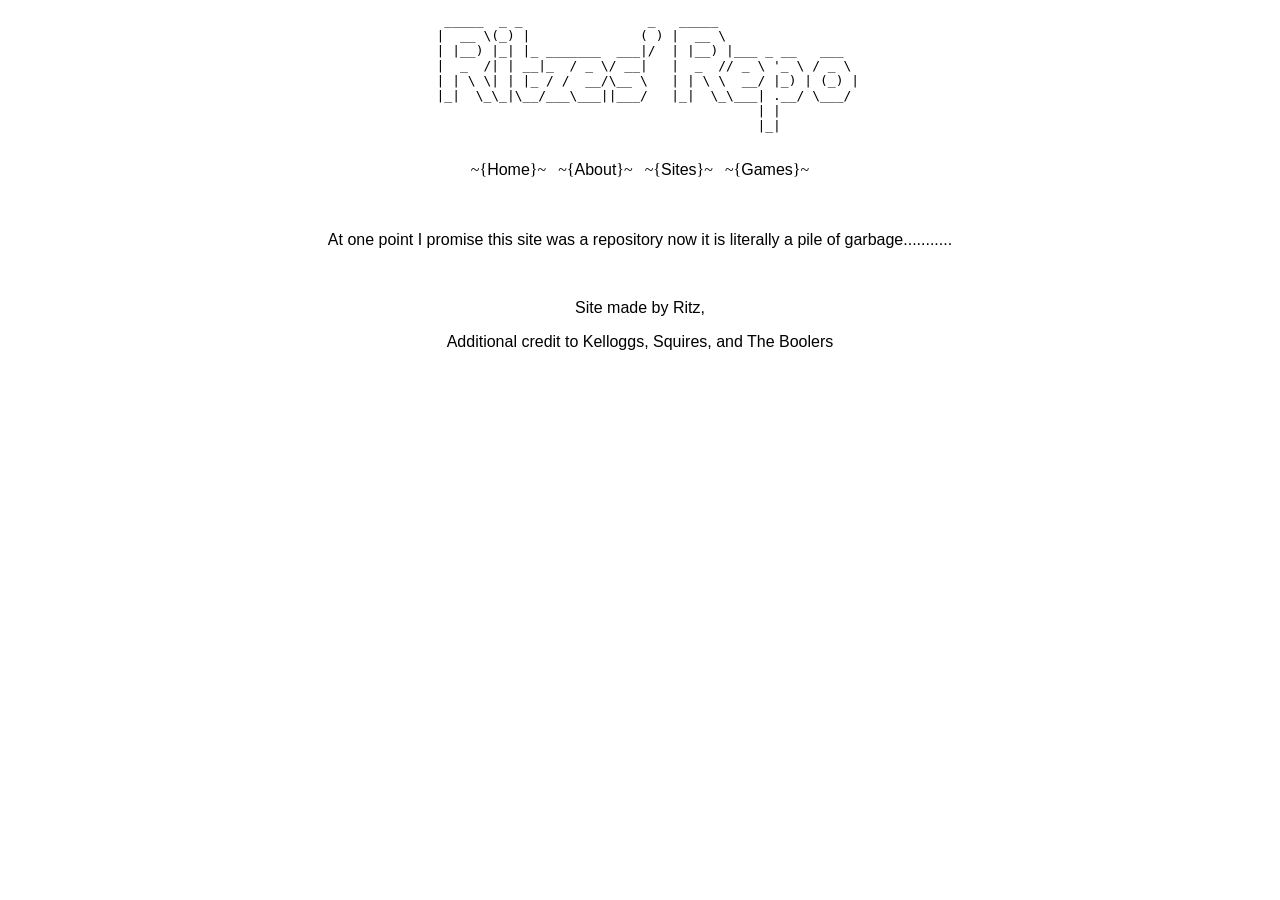
==== about.html @ 1105204f "Update about.html" ====
<!DOCTYPE html>
<html>
  <head>
    <link href="index.css" type=text/css rel=stylesheet>
  </head>
  <body>
    <center>
      <pre>
   _____  _ _                _   _____                  
  |  __ \(_) |              ( ) |  __ \                 
  | |__) |_| |_ _______  ___|/  | |__) |___ _ __   ___  
  |  _  /| | __|_  / _ \/ __|   |  _  // _ \ '_ \ / _ \ 
  | | \ \| | |_ / /  __/\__ \   | | \ \  __/ |_) | (_) |
  |_|  \_\_|\__/___\___||___/   |_|  \_\___| .__/ \___/ 
                                           | |          
                                    |_|   
      </pre>
      <a></a>~{<a href="https://ritzesrepo.github.io">Home</a>}~ &nbsp ~{<a href="https://ritzesrepo.github.io/about">About</a>}~ &nbsp ~{<a href="https://ritzesrepo.github.io/sites">Sites</a>}~ &nbsp ~{<a href="https://ritzesrepo.github.io/games">Games</a>}~<a></a>
      <br>
      <br>
      <br>
      <p>At one point I promise this site was a repository now it is literally a pile of garbage...........</p>
      <br>
      <p>Site made by Ritz,</p>
      <p>Additional credit to Kelloggs, Squires, and The Boolers<p> 
      <br>
    </center>
  </body>
</html>
---- index.css ----
pre {
	color: black ;
}

a {
	color: black ;
	font-family: 'Roboto', sans-serif ;
	text-decoration: none ;
}

p {
	color: black ;
	font-family: 'Roboto', sans-serif ;
}
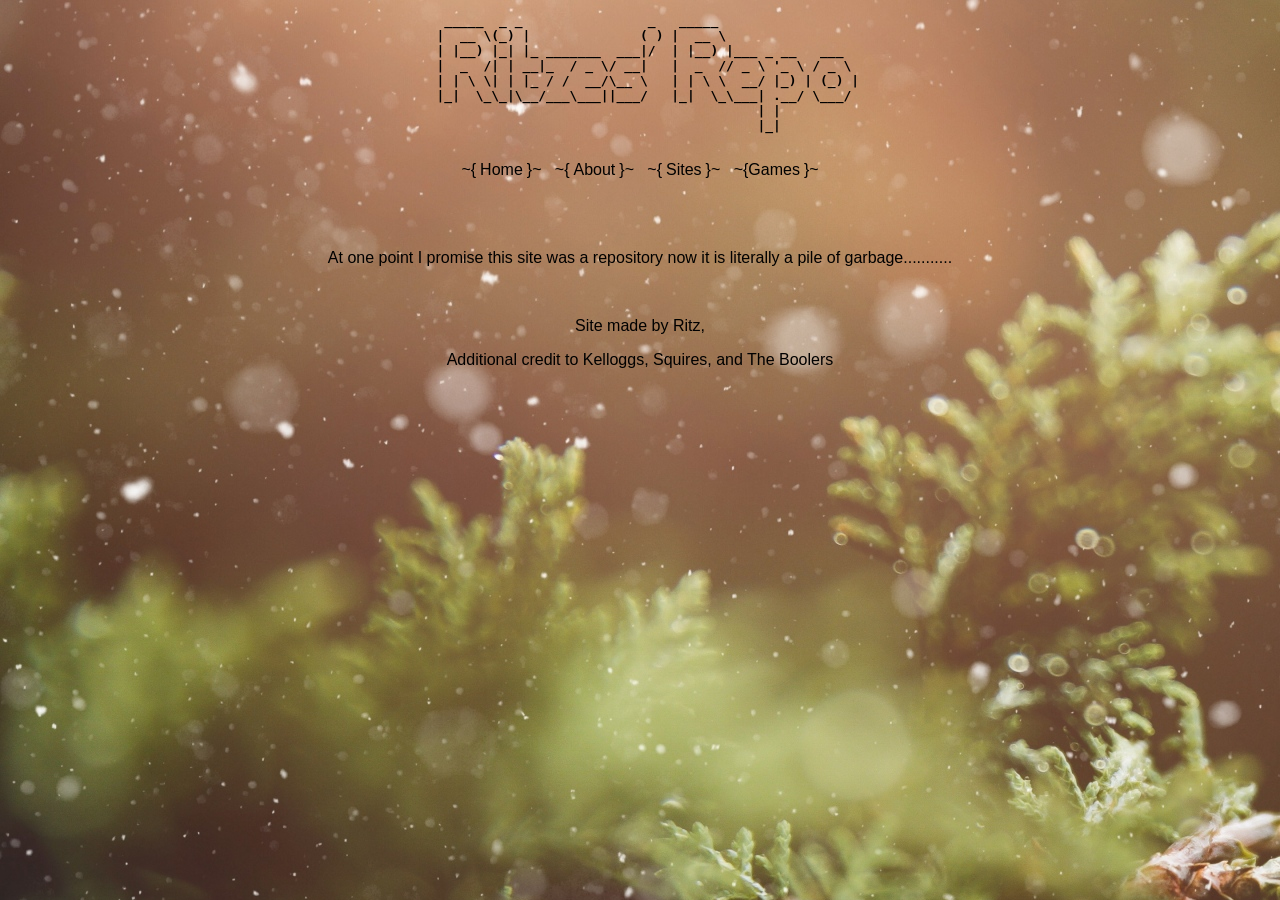
==== commit 0a70bf36: "Update about.html" ====
--- a/about.html
+++ b/about.html
@@ -15,7 +15,16 @@
                                            | |          
                                     |_|   
       </pre>
-      <a></a>~{<a href="https://ritzesrepo.github.io">Home</a>}~ &nbsp ~{<a href="https://ritzesrepo.github.io/about">About</a>}~ &nbsp ~{<a href="https://ritzesrepo.github.io/sites">Sites</a>}~ &nbsp ~{<a href="https://ritzesrepo.github.io/games">Games</a>}~<a></a>
+      <div id="bar">
+        <a>~{</a>
+        <a href="https://ritzesrepo.github.io">Home</a>
+        <a>}~ &nbsp ~{</a>
+	      <a href="https://ritzesrepo.github.io/about">About</a>
+	      <a>}~ &nbsp ~{</a>
+	      <a href="https://ritzesrepo.github.io/sites">Sites</a>
+	      <a>}~ &nbsp ~{</a><a href="https://ritzesrepo.github.io/games">Games</a>
+	      <a>}~</a>
+      </div>
       <br>
       <br>
       <br>
--- a/index.css
+++ b/index.css
@@ -1,14 +1,38 @@
+body  {
+    background-image: url("branches_snow_glare_112335_2560x1440.jpg");
+    background-color: #ffffff;
+}
+
 pre {
-	color: black ;
+	color: black;
+        font-weight: bold;
 }
 
 a {
-	color: black ;
-	font-family: 'Roboto', sans-serif ;
-	text-decoration: none ;
+	color: black;
+	font-family: 'Roboto', sans-serif;
+	text-decoration: none;
 }
 
 p {
-	color: black ;
-	font-family: 'Roboto', sans-serif ;
+	color: black;
+	font-family: 'Roboto', sans-serif;
 }
+
+h1 {
+	font-family: Oswald;
+}
+
+#time {
+	font-weight: bold;	
+}
+
+.middle {
+        position: absolute;
+        top: 50%;
+        margin-top: -200px;/* half of #content height*/
+        left: 0;
+        width: 100%;
+}
+	
+	
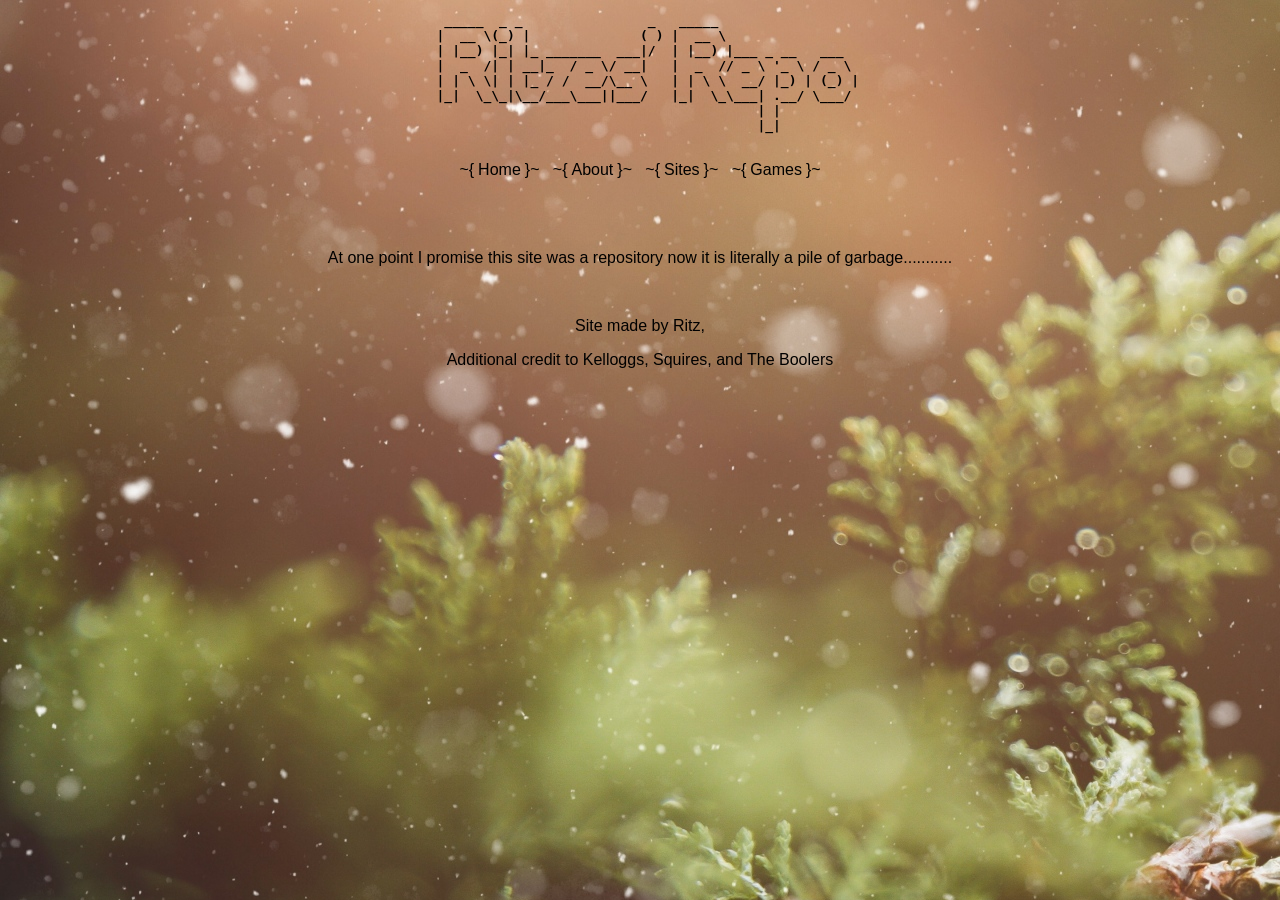
==== commit 9d826d84: "Update about.html" ====
--- a/about.html
+++ b/about.html
@@ -19,11 +19,12 @@
         <a>~{</a>
         <a href="https://ritzesrepo.github.io">Home</a>
         <a>}~ &nbsp ~{</a>
-	      <a href="https://ritzesrepo.github.io/about">About</a>
-	      <a>}~ &nbsp ~{</a>
-	      <a href="https://ritzesrepo.github.io/sites">Sites</a>
-	      <a>}~ &nbsp ~{</a><a href="https://ritzesrepo.github.io/games">Games</a>
-	      <a>}~</a>
+	<a href="https://ritzesrepo.github.io/about">About</a>
+	<a>}~ &nbsp ~{</a>
+	<a href="https://ritzesrepo.github.io/sites">Sites</a>
+	<a>}~ &nbsp ~{</a>
+	<a href="https://ritzesrepo.github.io/games">Games</a>
+	<a>}~</a>
       </div>
       <br>
       <br>
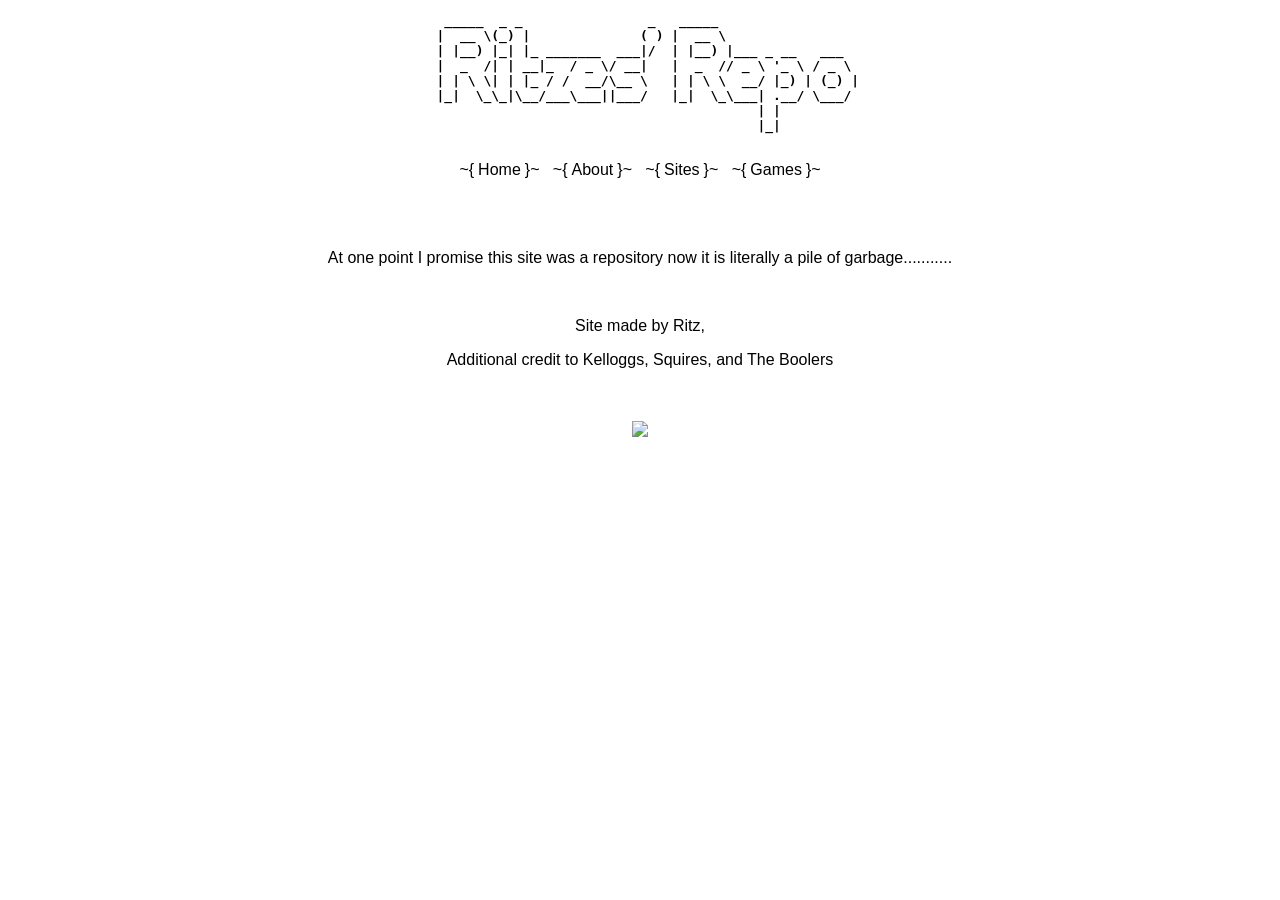
==== commit 47e3c048: "Update about.html" ====
--- a/about.html
+++ b/about.html
@@ -34,6 +34,8 @@
       <p>Site made by Ritz,</p>
       <p>Additional credit to Kelloggs, Squires, and The Boolers<p> 
       <br>
+      <br>
+      <a href="http://www.biebian.sourceforge.net"><img src="http://www.biebian.sourceforge.net/JBLad.png"></a>
     </center>
   </body>
 </html>
--- a/index.css
+++ b/index.css
@@ -1,7 +1,10 @@
-body  {
-    background-image: url("branches_snow_glare_112335_2560x1440.jpg");
-    background-color: #ffffff;
+body {
+    background: url("") no-repeat center center;
+    background-size: cover;
+    background-attachment: fixed;
 }
+
+
 
 pre {
 	color: black;
